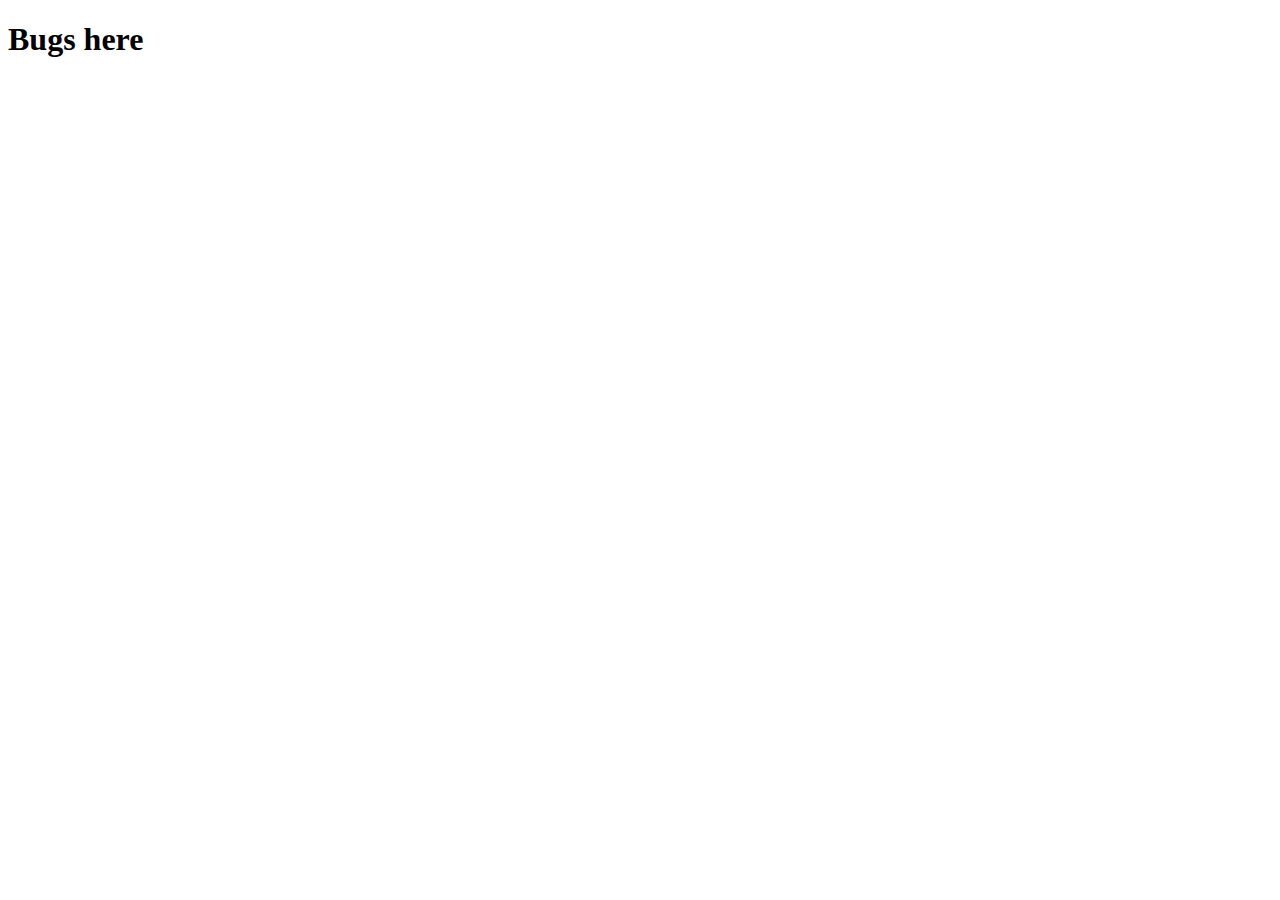
==== public/index.html @ f587c158 "commit readme" ====
<!DOCTYPE html>
<html lang="en">
<head>
    <meta charset="UTF-8">
    <meta name="viewport" content="width=device-width, initial-scale=1.0">
    <title>odiegosilva.dev</title>
</head>
<body>
    <div class="main">
        <h1>Bugs here</h1>
</body>
</html>
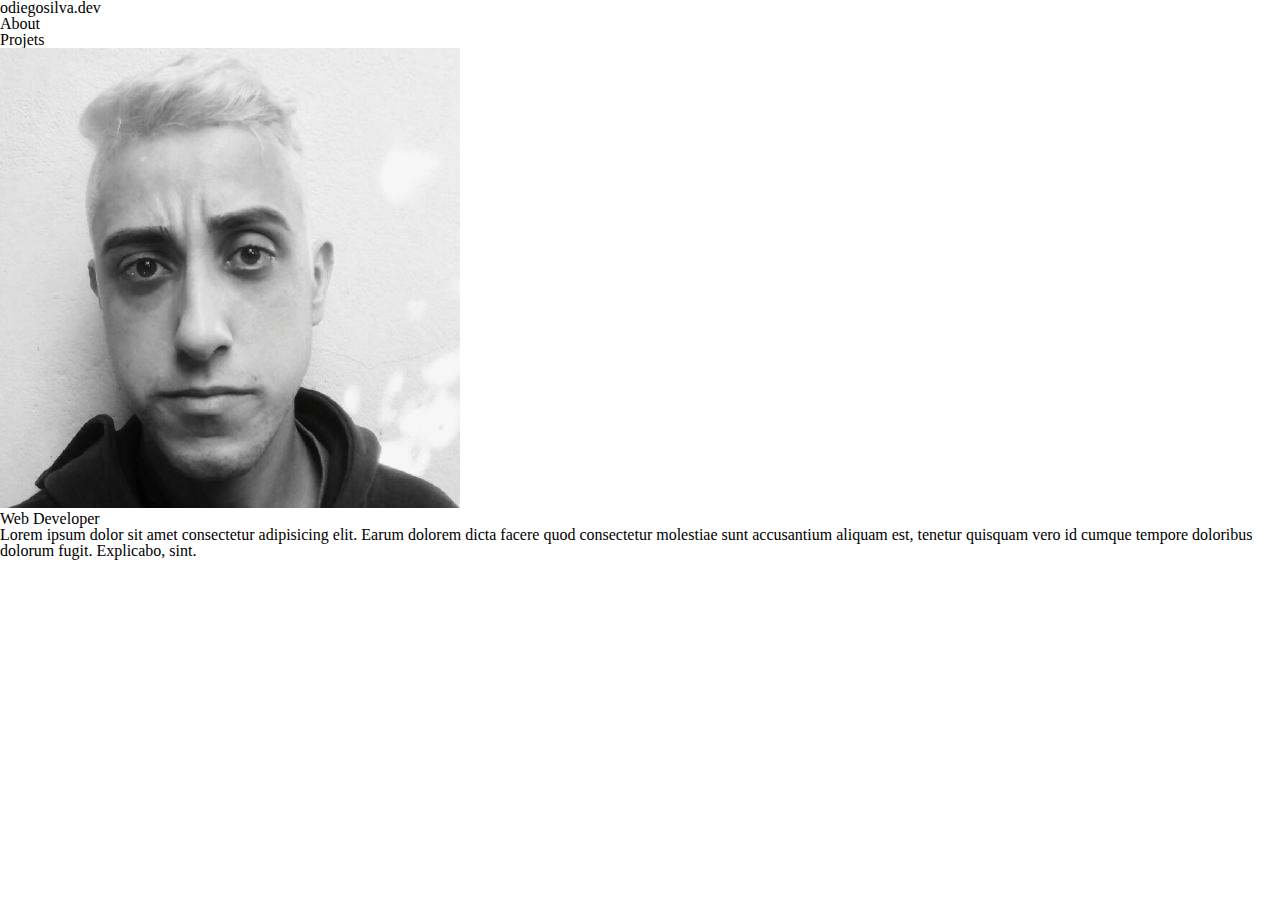
==== commit 11968096: "First  commit" ====
--- a/public/index.html
+++ b/public/index.html
@@ -1,12 +1,34 @@
 <!DOCTYPE html>
-<html lang="en">
+<html lang="en, pt-BR">
 <head>
-    <meta charset="UTF-8">
-    <meta name="viewport" content="width=device-width, initial-scale=1.0">
-    <title>odiegosilva.dev</title>
+  <meta charset="UTF-8">
+  <meta name="viewport" content="width=device-width, initial-scale=1.0">
+  <link rel="stylesheet" href="./css/reset.css">
+  <link rel="stylesheet" href="./css/style.css">
+  <title>Welcome|odiegsilva</title>
 </head>
 <body>
-    <div class="main">
-        <h1>Bugs here</h1>
-</body>
+  <header id="main-header">
+    <nav>
+      <ul>
+      <li><h1 id="main-logo">odiegosilva<span>.dev</span></h1></li>
+      <li>About</li>
+      <li>Projets</li>
+      </ul>
+    </nav>
+  </header>
+  <div class="About-section">
+    <section>
+      <div>
+        <img id="profile-pic" src="./assets/profile.jpeg" alt="Picture about my self">
+      </div>
+      <div>
+        <h2 id="second-title">Web Developer</h2>
+      </div>
+      <div>
+        <p>Lorem ipsum dolor sit amet consectetur adipisicing elit. Earum dolorem dicta facere quod consectetur molestiae sunt accusantium aliquam est, tenetur quisquam vero id cumque
+           tempore doloribus dolorum fugit. Explicabo, sint.</p>
+      </div>
+    </section>
+  </div>
 </html>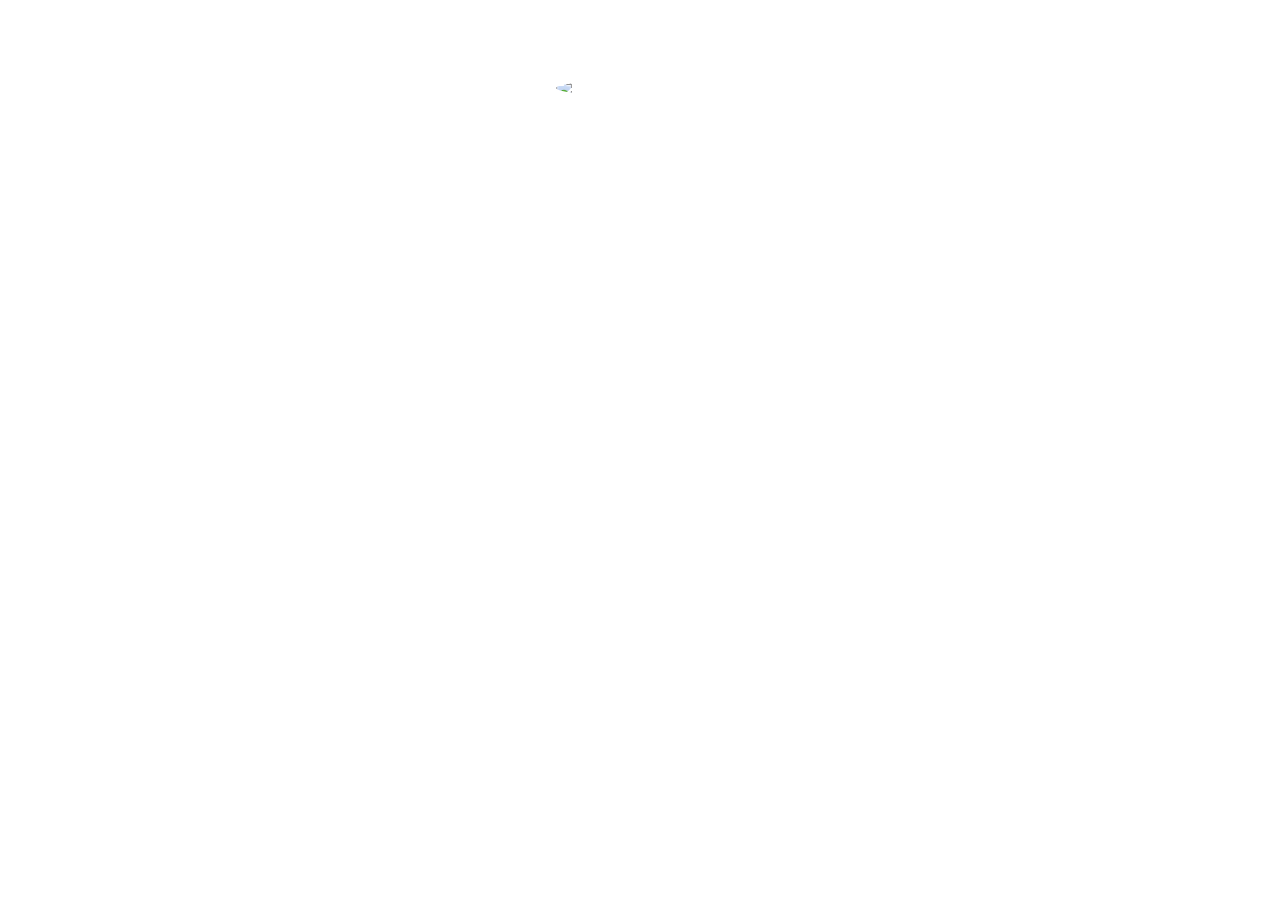
==== commit 7ab0207a: "Dark-mode" ====
--- a/public/index.html
+++ b/public/index.html
@@ -1,34 +1,52 @@
 <!DOCTYPE html>
-<html lang="en, pt-BR">
+<html lang="en">
+
 <head>
   <meta charset="UTF-8">
-  <meta name="viewport" content="width=device-width, initial-scale=1.0">
   <link rel="stylesheet" href="./css/reset.css">
   <link rel="stylesheet" href="./css/style.css">
-  <title>Welcome|odiegsilva</title>
+  <!--Fontes-->
+  <link rel="preconnect" href="https://fonts.googleapis.com">
+  <link rel="preconnect" href="https://fonts.gstatic.com" crossorigin>
+  <link href="https://fonts.googleapis.com/css2?family=Ubuntu:ital,wght@0,500;1,400&display=swap" rel="stylesheet">
+  <meta name="viewport" content="width=device-width, initial-scale=1.0">
+  <title>odiegosilva.dev</title>
 </head>
+
 <body>
-  <header id="main-header">
-    <nav>
-      <ul>
-      <li><h1 id="main-logo">odiegosilva<span>.dev</span></h1></li>
-      <li>About</li>
-      <li>Projets</li>
-      </ul>
-    </nav>
-  </header>
-  <div class="About-section">
-    <section>
-      <div>
-        <img id="profile-pic" src="./assets/profile.jpeg" alt="Picture about my self">
-      </div>
-      <div>
-        <h2 id="second-title">Web Developer</h2>
-      </div>
-      <div>
-        <p>Lorem ipsum dolor sit amet consectetur adipisicing elit. Earum dolorem dicta facere quod consectetur molestiae sunt accusantium aliquam est, tenetur quisquam vero id cumque
-           tempore doloribus dolorum fugit. Explicabo, sint.</p>
-      </div>
-    </section>
+  <div id="container">
+    <div id="profile">
+      <img src="./assets/picture-01.jpg" alt="Picture about my self">
+      <p>@odiegosilva1</p>
+    </div>
   </div>
+  <ul>
+    <li>
+      <a href="http://" target="_blank" rel="noopener noreferrer">Portfolio</a>
+    <li>
+      <a href="http://" target="_blank" rel="noopener noreferrer">About</a>
+    </li>
+    <li>
+      <a href="https://open.spotify.com/show/3U0N3TSPqyBKlKaaL2CuhK?si=7cabcb9a01a14abb" target="_blank" rel="noopener noreferrer">Podcast</a>
+    </li>
+    </li>
+    <li>
+      <a href="https://www.youtube.com/@unopllayer/videos" target="_blank" rel="noopener noreferrer">You-Tube</a>
+    </li>
+  </ul>
+  <div id="social-links">
+    <a href="http://github.com/odiegosilva1" target="_blank"><ion-icon name="Logo-github"></ion-icon></a>
+    <a href="https://www.instagram.com/unopllayer/" target="_blank"><ion-icon name="Logo-instagram"></ion-icon></a>
+    <a href="https://www.linkedin.com/in/odiegosilva1/" target="_blank"><ion-icon name="Logo-linkedin"></ion-icon></a>
+    <a href="https://pt.stackoverflow.com/users/305500/diego-silva?tab=profile " target="_blank"><ion-icon name="logo-stackoverflow"></ion-icon></a>
+
+  </div>
+
+  <footer>
+      Made by @odiegosilva1 during NLW
+  </footer>
+  <script type="module" src="https://unpkg.com/ionicons@7.1.0/dist/ionicons/ionicons.esm.js"></script>
+  <script nomodule src="https://unpkg.com/ionicons@7.1.0/dist/ionicons/ionicons.js"></script>
+</body>
+
 </html>--- a/public/css/style.css
+++ b/public/css/style.css
@@ -0,0 +1,115 @@
+* {
+    box-sizing: border-box;
+
+}
+
+
+body {
+
+    /*Elementos inline não se aplica margin auto */
+    background: url(../assets/bg-mobile.jpg) no-repeat top center/cover;
+}
+
+body * {
+    font-family: 'Ubuntu', sans-serif;
+    color: rgb(255, 255, 255);
+} 
+
+#container {
+    width: 360px;
+    margin: 56px  auto 0px;
+    padding: 0 24px;
+
+    
+}
+
+#profile {
+    text-align: center;
+    padding: 24px;
+    
+}
+
+#profile img {
+    width: 113px;
+    border-radius: 50%;
+   
+}
+
+#profile p {
+    font-weight: 500;
+    line-height: 24px;
+}
+
+/*--------Links-----------*/
+
+ul {
+    list-style: none;
+    margin: 56px  auto 0px;
+    padding: 24px  2rem ;
+    display: flex;
+    flex-direction: column;
+    gap: 16px;
+
+
+}
+
+ul li a {
+    display: flex;
+    align-items: center;
+    justify-content: center;
+
+    padding: 16px 24px;
+
+    background: rgba(255, 255, 255, 0.1);
+    border: 1px solid rgba(255, 255, 255, 0.5);
+    border-radius: 8px;
+
+    backdrop-filter: blur(4px);
+    -webkit-backdrop-filter: blur(4px);
+    
+    text-decoration: none;
+    font-weight: 500;
+
+    transition: background 0.5s; 
+}
+
+/*--------Sudo Selector-----------*/
+
+ul li a:hover {
+    background: rgba(255, 255, 255, 0.05);
+    border: 1.5px solid whitesmoke;
+}
+
+/*--------Social-----------*/
+
+#social-links {
+    display: flex;
+    justify-content: center;
+    gap: 16px;
+
+    padding: 24px 0;
+
+    font-size: 24px;
+}
+
+#social-links a {
+    display: flex;
+    justify-content: center;
+    align-items: center;
+    padding: 16px;
+
+    transition: background 0.2s;
+    border-radius: 50%;
+}
+
+#social-links a:hover {
+    background: rgba(255, 255, 255, 0.2);
+    
+} 
+
+footer {
+    padding: 24px 0;
+    text-align: center;
+    opacity: 0.5;
+    font-size: 13px;
+}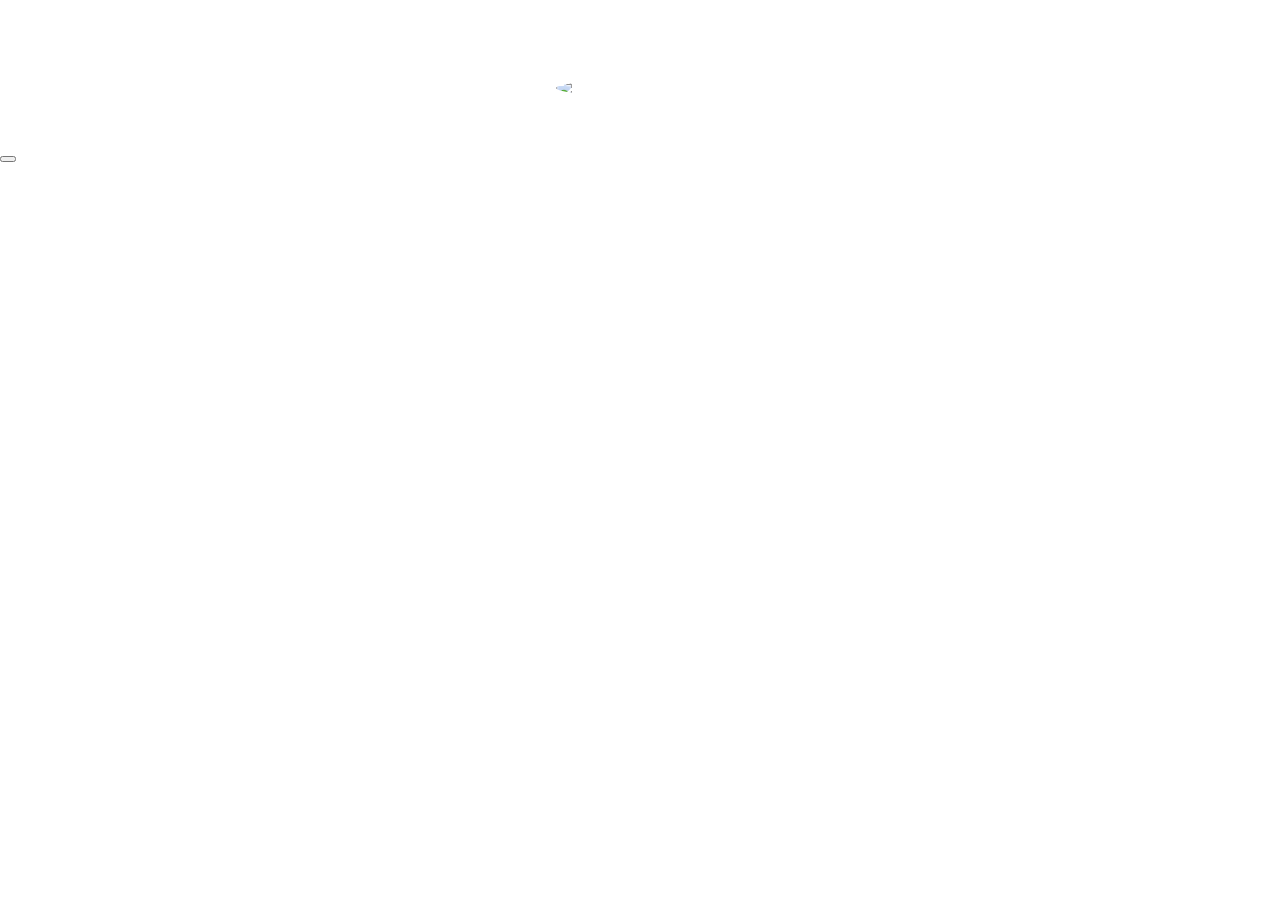
==== commit 818e3812: "Update index.html" ====
--- a/public/index.html
+++ b/public/index.html
@@ -1,5 +1,5 @@
 <!DOCTYPE html>
-<html lang="en">
+<html lang="en" class="">
 
 <head>
   <meta charset="UTF-8">
@@ -20,11 +20,16 @@
       <p>@odiegosilva1</p>
     </div>
   </div>
+    <div id="switch" onclick="toggleMode()">
+      <button></button>
+      <span>
+      </span>
+    </div>
   <ul>
     <li>
-      <a href="http://" target="_blank" rel="noopener noreferrer">Portfolio</a>
+      <a href="https://github.com/odiegosilva1" target="_blank" rel="noopener noreferrer">Portfolio</a>
     <li>
-      <a href="http://" target="_blank" rel="noopener noreferrer">About</a>
+      <a href="https://www.linkedin.com/in/odiegosilva1/" target="_blank" rel="noopener noreferrer">About</a>
     </li>
     <li>
       <a href="https://open.spotify.com/show/3U0N3TSPqyBKlKaaL2CuhK?si=7cabcb9a01a14abb" target="_blank" rel="noopener noreferrer">Podcast</a>
@@ -47,6 +52,6 @@
   </footer>
   <script type="module" src="https://unpkg.com/ionicons@7.1.0/dist/ionicons/ionicons.esm.js"></script>
   <script nomodule src="https://unpkg.com/ionicons@7.1.0/dist/ionicons/ionicons.js"></script>
+  <script src="../js/script.js"></script>
 </body>
-
 </html>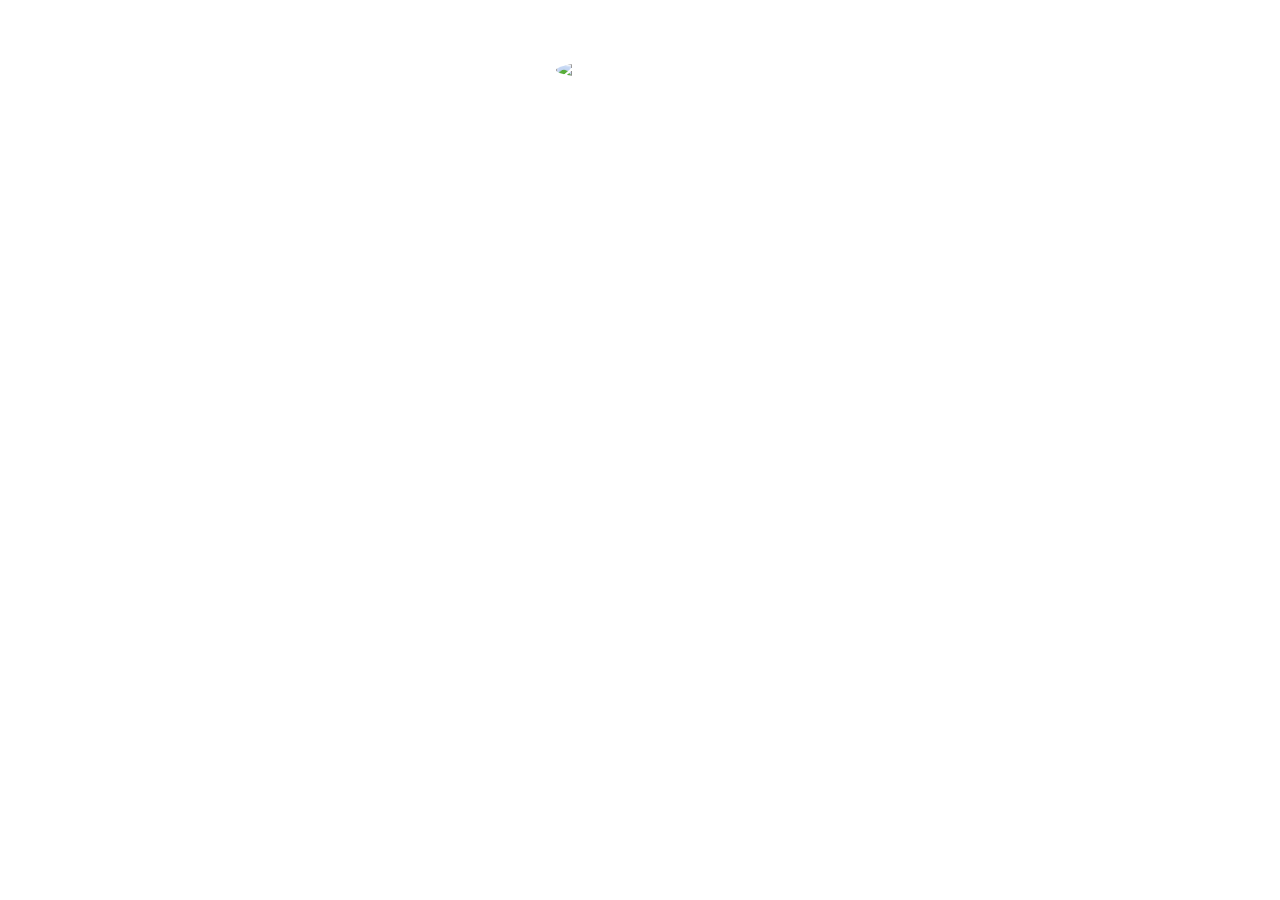
==== commit aed6af4b: "update image layout" ====
--- a/public/index.html
+++ b/public/index.html
@@ -3,7 +3,7 @@
 
 <head>
   <meta charset="UTF-8">
-  <link rel="stylesheet" href="./css/reset.css">
+   <!--<link rel="stylesheet" href="./css/reset.css">-->
   <link rel="stylesheet" href="./css/style.css">
   <!--Fontes-->
   <link rel="preconnect" href="https://fonts.googleapis.com">
--- a/public/css/style.css
+++ b/public/css/style.css
@@ -1,27 +1,50 @@
 * {
+    margin: 0;
+    padding: 0;
     box-sizing: border-box;
 
 }
 
+:root {
+    --text-color: white;
+    --bg-url: url(../assets/bg-mobile.jpg);
+    --stroke-color: rgba(255, 255, 255, 0.1);
+    --surface-color:  rgba(255, 255, 255, 0.356);
+    --surface-color-hover: rgba(0, 0, 0, 0.0.2);
+    --highlight-color: rgba(255, 255, 255, 0.2);
+    --switch-bg-url: url(../assets/moon-stars.svg);
+    
+}
+
+.light {
+    --text-color: black;
+    --bg-url: url(../assets/bg-mobile-light.jpg);
+    --stroke-color: rgba(0, 0, 0, 0.5);
+    --surface-color:  rgba(0, 0, 0, 0.0.5);
+    --highlight-color: rgba(255, 255, 255, 0.1);
+    --switch-bg-url: url(../assets/sun.svg);
+}
 
 body {
 
     /*Elementos inline não se aplica margin auto */
-    background: url(../assets/bg-mobile.jpg) no-repeat top center/cover;
+    background: var(--bg-url) no-repeat top center/cover;
 }
 
 body * {
     font-family: 'Ubuntu', sans-serif;
-    color: rgb(255, 255, 255);
+    color: var(--text-color); 
 } 
 
 #container {
     width: 360px;
-    margin: 56px  auto 0px;
+    margin: 36px  auto 0px;
     padding: 0 24px;
 
     
 }
+
+/*-------Profile------*/
 
 #profile {
     text-align: center;
@@ -40,15 +63,63 @@
     line-height: 24px;
 }
 
+
+/*--------switch-----------*/
+#switch {
+    position: relative;
+    width: 64px;
+
+    margin: 0 auto;
+
+}
+
+
+
+#switch button{
+    width: 32px;
+    height: 32px;
+    background: white var(--switch-bg-url) no-repeat center;
+    border: 0;
+    border-radius: 50%;
+
+    position: absolute;
+    top: 50%;
+    left: 0;
+    z-index: 1;
+    transform: translateY(-50%);
+   
+}
+
+.light #switch button {
+    right: 0;
+    left: initial;
+}
+
+#switch span {
+    display: block;
+    width: 64px;
+    height: 24px;
+    background: url(--surface-color);
+    border: 1px solid var(--stroke-color);
+    backdrop-filter: blur(4px);
+    -webkit-backdrop-filter: blur(4px);
+    border-radius: 9999px;
+}
+
+
+
 /*--------Links-----------*/
 
 ul {
     list-style: none;
-    margin: 56px  auto 0px;
-    padding: 24px  2rem ;
+
+    margin: 30px  auto 0px;
+    padding: 64px  2rem ;
     display: flex;
     flex-direction: column;
     gap: 16px;
+
+    
 
 
 }
@@ -60,8 +131,8 @@
 
     padding: 16px 24px;
 
-    background: rgba(255, 255, 255, 0.1);
-    border: 1px solid rgba(255, 255, 255, 0.5);
+    background: var(--surface-color);
+    border: 1px solid var(--stroke-color);
     border-radius: 8px;
 
     backdrop-filter: blur(4px);
@@ -76,8 +147,8 @@
 /*--------Sudo Selector-----------*/
 
 ul li a:hover {
-    background: rgba(255, 255, 255, 0.05);
-    border: 1.5px solid whitesmoke;
+    background: var(--surface-color-hover);
+    border: 1.5px solid var(--stroke-color);
 }
 
 /*--------Social-----------*/
